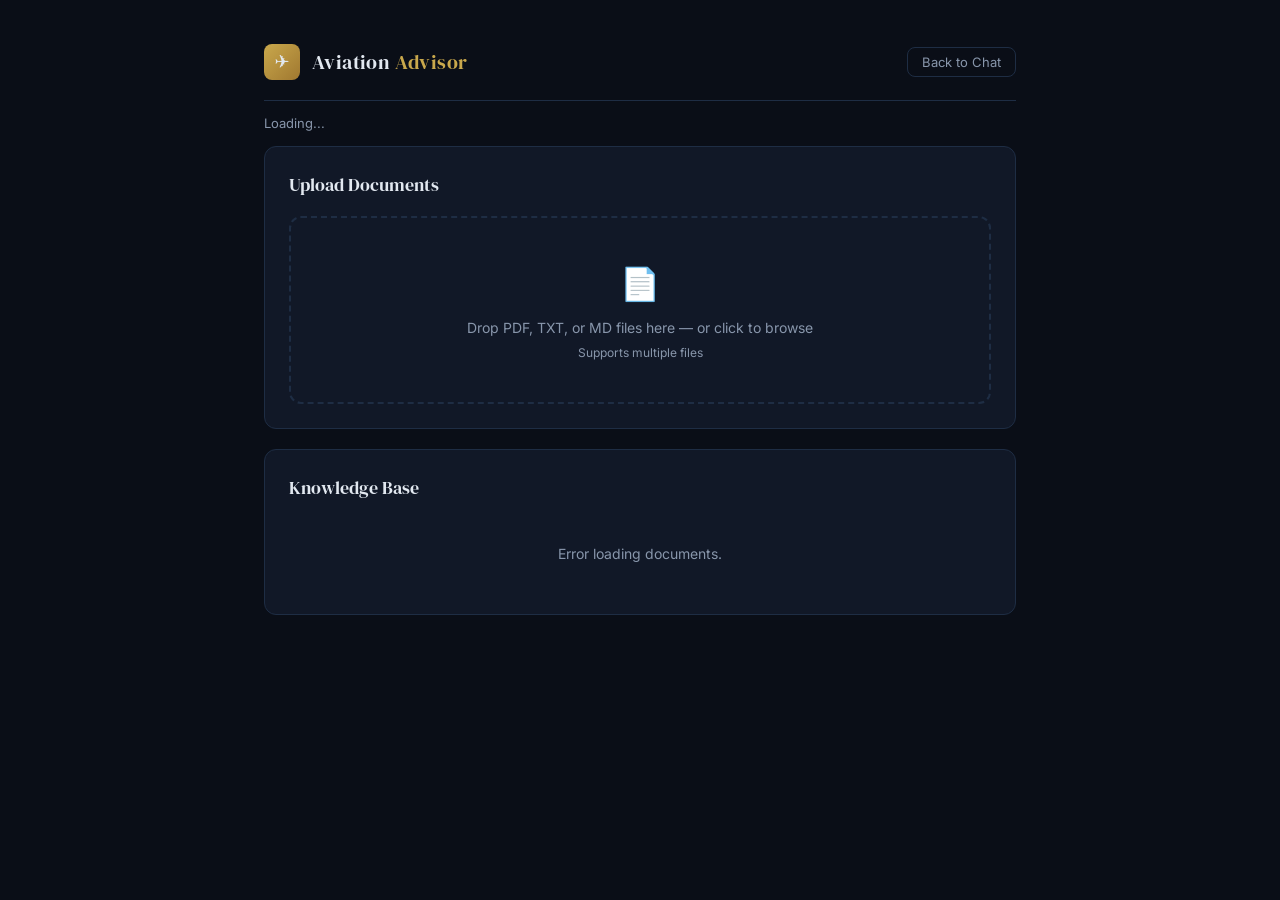
==== static/admin.html @ 2f49b135 "Initial commit: Aviation Advisor RAG chatbot FastAPI + ChromaDB + Anthropic Claude API - Document up" ====
<!DOCTYPE html>
<html lang="en">
<head>
    <meta charset="UTF-8">
    <meta name="viewport" content="width=device-width, initial-scale=1.0">
    <title>Aviation Advisor — Document Management</title>
    <link rel="preconnect" href="https://fonts.googleapis.com">
    <link href="https://fonts.googleapis.com/css2?family=DM+Serif+Display&family=Inter:wght@400;500;600&display=swap" rel="stylesheet">
    <link rel="stylesheet" href="/static/style.css">
</head>
<body>
    <div class="admin-shell">
        <header class="header" style="padding-left:0;padding-right:0;">
            <div class="header-brand">
                <div class="header-icon">&#9992;</div>
                <h1>Aviation <span>Advisor</span></h1>
            </div>
            <nav class="header-nav">
                <a href="/">Back to Chat</a>
            </nav>
        </header>

        <div id="stats" class="stats-bar">
            Loading...
        </div>

        <div class="admin-section">
            <h2>Upload Documents</h2>
            <div class="upload-zone" id="uploadZone" onclick="document.getElementById('fileInput').click()">
                <div class="icon">&#128196;</div>
                <div>Drop PDF, TXT, or MD files here — or click to browse</div>
                <div style="font-size:12px;margin-top:4px;color:var(--text-muted)">Supports multiple files</div>
                <input type="file" id="fileInput" multiple accept=".pdf,.txt,.md,.csv" onchange="uploadFiles(this.files)">
            </div>
            <div class="upload-progress" id="uploadProgress">
                <div class="progress-bar">
                    <div class="progress-bar-fill" id="progressFill"></div>
                </div>
                <div id="uploadStatus" style="font-size:13px;color:var(--text-muted)"></div>
            </div>
        </div>

        <div class="admin-section">
            <h2>Knowledge Base</h2>
            <div class="doc-list" id="docList">
                <div class="empty-state">Loading documents...</div>
            </div>
        </div>
    </div>

    <script>
    const uploadZone = document.getElementById('uploadZone');
    const docList = document.getElementById('docList');
    const stats = document.getElementById('stats');
    const uploadProgress = document.getElementById('uploadProgress');
    const progressFill = document.getElementById('progressFill');
    const uploadStatus = document.getElementById('uploadStatus');

    // Drag and drop
    uploadZone.addEventListener('dragover', (e) => {
        e.preventDefault();
        uploadZone.classList.add('dragover');
    });
    uploadZone.addEventListener('dragleave', () => {
        uploadZone.classList.remove('dragover');
    });
    uploadZone.addEventListener('drop', (e) => {
        e.preventDefault();
        uploadZone.classList.remove('dragover');
        uploadFiles(e.dataTransfer.files);
    });

    async function uploadFiles(files) {
        if (!files.length) return;

        uploadProgress.classList.add('active');
        progressFill.style.width = '20%';
        uploadStatus.textContent = `Uploading ${files.length} file(s)...`;

        const formData = new FormData();
        for (const file of files) {
            formData.append('files', file);
        }

        try {
            progressFill.style.width = '50%';
            uploadStatus.textContent = 'Processing and indexing...';

            const response = await fetch('/api/documents/upload', {
                method: 'POST',
                body: formData
            });

            if (response.status === 401) {
                uploadStatus.textContent = 'Session expired. Please refresh.';
                return;
            }

            const data = await response.json();
            progressFill.style.width = '100%';

            const indexed = data.results.filter(r => r.status === 'indexed').length;
            const failed = data.results.filter(r => r.status !== 'indexed').length;
            let msg = `${indexed} document(s) indexed (${data.total_chunks} total chunks)`;
            if (failed) msg += `, ${failed} failed`;
            uploadStatus.textContent = msg;

            setTimeout(() => {
                uploadProgress.classList.remove('active');
                progressFill.style.width = '0%';
            }, 3000);

            loadDocuments();

        } catch (err) {
            uploadStatus.textContent = 'Upload failed: ' + err.message;
            progressFill.style.width = '0%';
        }

        // Reset file input
        document.getElementById('fileInput').value = '';
    }

    async function loadDocuments() {
        try {
            const response = await fetch('/api/documents');
            if (response.status === 401) {
                docList.innerHTML = '<div class="empty-state">Session expired. Please refresh.</div>';
                return;
            }

            const data = await response.json();

            stats.innerHTML = `
                <span>Documents: <strong>${data.documents.length}</strong></span>
                <span>Total Chunks: <strong>${data.total_chunks}</strong></span>
            `;

            if (!data.documents.length) {
                docList.innerHTML = '<div class="empty-state">No documents yet. Upload files to build the knowledge base.</div>';
                return;
            }

            docList.innerHTML = data.documents.map(doc => `
                <div class="doc-item">
                    <div class="doc-info">
                        <div class="doc-icon">&#128196;</div>
                        <div>
                            <div class="doc-name">${doc.filename}</div>
                            <div class="doc-chunks">${doc.chunks} chunks</div>
                        </div>
                    </div>
                    <button class="doc-delete" onclick="deleteDoc('${doc.filename}')">Remove</button>
                </div>
            `).join('');

        } catch (err) {
            docList.innerHTML = '<div class="empty-state">Error loading documents.</div>';
        }
    }

    async function deleteDoc(filename) {
        if (!confirm(`Remove "${filename}" from the knowledge base?`)) return;

        try {
            await fetch(`/api/documents/${encodeURIComponent(filename)}`, { method: 'DELETE' });
            loadDocuments();
        } catch (err) {
            alert('Delete failed: ' + err.message);
        }
    }

    // Load on page ready
    loadDocuments();
    </script>
</body>
</html>
---- static/style.css ----
*, *::before, *::after { box-sizing: border-box; margin: 0; padding: 0; }

:root {
    --bg: #0a0e17;
    --surface: #111827;
    --surface-2: #1a2234;
    --border: #1e2d44;
    --text: #e2e8f0;
    --text-muted: #8896ab;
    --accent: #3b82f6;
    --accent-hover: #2563eb;
    --accent-soft: rgba(59, 130, 246, 0.1);
    --gold: #c9a84c;
    --success: #10b981;
    --danger: #ef4444;
    --radius: 12px;
    --font: 'Inter', system-ui, -apple-system, sans-serif;
    --font-serif: 'DM Serif Display', Georgia, serif;
}

body {
    font-family: var(--font);
    background: var(--bg);
    color: var(--text);
    min-height: 100vh;
    line-height: 1.6;
}

/* --- Layout --- */
.app-shell {
    display: flex;
    flex-direction: column;
    height: 100vh;
    max-width: 900px;
    margin: 0 auto;
}

/* --- Header --- */
.header {
    padding: 20px 24px;
    border-bottom: 1px solid var(--border);
    display: flex;
    align-items: center;
    justify-content: space-between;
    flex-shrink: 0;
}

.header-brand {
    display: flex;
    align-items: center;
    gap: 12px;
}

.header-icon {
    width: 36px;
    height: 36px;
    background: linear-gradient(135deg, var(--gold), #a07830);
    border-radius: 8px;
    display: flex;
    align-items: center;
    justify-content: center;
    font-size: 18px;
}

.header h1 {
    font-family: var(--font-serif);
    font-size: 20px;
    font-weight: 400;
    letter-spacing: 0.02em;
    color: var(--text);
}

.header h1 span {
    color: var(--gold);
}

.header-nav a {
    color: var(--text-muted);
    text-decoration: none;
    font-size: 13px;
    padding: 6px 14px;
    border: 1px solid var(--border);
    border-radius: 8px;
    transition: all 0.2s;
}

.header-nav a:hover {
    color: var(--text);
    border-color: var(--accent);
    background: var(--accent-soft);
}

/* --- Chat Area --- */
.chat-area {
    flex: 1;
    overflow-y: auto;
    padding: 24px;
    display: flex;
    flex-direction: column;
    gap: 20px;
}

.chat-area::-webkit-scrollbar { width: 6px; }
.chat-area::-webkit-scrollbar-track { background: transparent; }
.chat-area::-webkit-scrollbar-thumb { background: var(--border); border-radius: 3px; }

.message {
    display: flex;
    gap: 12px;
    max-width: 85%;
    animation: fadeIn 0.3s ease;
}

.message.user { align-self: flex-end; flex-direction: row-reverse; }
.message.assistant { align-self: flex-start; }

.message-avatar {
    width: 32px;
    height: 32px;
    border-radius: 8px;
    display: flex;
    align-items: center;
    justify-content: center;
    font-size: 14px;
    flex-shrink: 0;
    margin-top: 2px;
}

.message.user .message-avatar {
    background: var(--accent);
}

.message.assistant .message-avatar {
    background: linear-gradient(135deg, var(--gold), #a07830);
}

.message-content {
    padding: 12px 16px;
    border-radius: var(--radius);
    font-size: 14px;
    line-height: 1.7;
}

.message.user .message-content {
    background: var(--accent);
    color: white;
    border-bottom-right-radius: 4px;
}

.message.assistant .message-content {
    background: var(--surface-2);
    border: 1px solid var(--border);
    border-bottom-left-radius: 4px;
}

.message-content p { margin-bottom: 8px; }
.message-content p:last-child { margin-bottom: 0; }
.message-content ul, .message-content ol { margin: 8px 0; padding-left: 20px; }
.message-content li { margin-bottom: 4px; }
.message-content strong { color: var(--gold); font-weight: 600; }
.message-content code {
    background: rgba(0,0,0,0.3);
    padding: 2px 6px;
    border-radius: 4px;
    font-size: 13px;
}

/* --- Welcome --- */
.welcome {
    flex: 1;
    display: flex;
    flex-direction: column;
    align-items: center;
    justify-content: center;
    text-align: center;
    gap: 16px;
    padding: 40px;
}

.welcome-icon {
    width: 64px;
    height: 64px;
    background: linear-gradient(135deg, var(--gold), #a07830);
    border-radius: 16px;
    display: flex;
    align-items: center;
    justify-content: center;
    font-size: 28px;
    margin-bottom: 8px;
}

.welcome h2 {
    font-family: var(--font-serif);
    font-size: 24px;
    font-weight: 400;
    color: var(--text);
}

.welcome p {
    color: var(--text-muted);
    font-size: 14px;
    max-width: 420px;
}

.welcome-suggestions {
    display: flex;
    flex-wrap: wrap;
    gap: 8px;
    margin-top: 12px;
    justify-content: center;
}

.suggestion-chip {
    background: var(--surface-2);
    border: 1px solid var(--border);
    color: var(--text-muted);
    padding: 8px 16px;
    border-radius: 20px;
    font-size: 13px;
    cursor: pointer;
    transition: all 0.2s;
}

.suggestion-chip:hover {
    border-color: var(--gold);
    color: var(--gold);
    background: rgba(201, 168, 76, 0.08);
}

/* --- Input Area --- */
.input-area {
    padding: 16px 24px 24px;
    border-top: 1px solid var(--border);
    flex-shrink: 0;
}

.input-wrapper {
    display: flex;
    gap: 10px;
    align-items: flex-end;
    background: var(--surface);
    border: 1px solid var(--border);
    border-radius: var(--radius);
    padding: 8px 8px 8px 16px;
    transition: border-color 0.2s;
}

.input-wrapper:focus-within {
    border-color: var(--accent);
}

.input-wrapper textarea {
    flex: 1;
    background: transparent;
    border: none;
    color: var(--text);
    font-family: var(--font);
    font-size: 14px;
    line-height: 1.5;
    resize: none;
    outline: none;
    max-height: 120px;
    min-height: 24px;
    padding: 4px 0;
}

.input-wrapper textarea::placeholder {
    color: var(--text-muted);
}

.send-btn {
    width: 36px;
    height: 36px;
    background: var(--accent);
    border: none;
    border-radius: 8px;
    color: white;
    cursor: pointer;
    display: flex;
    align-items: center;
    justify-content: center;
    transition: background 0.2s;
    flex-shrink: 0;
}

.send-btn:hover { background: var(--accent-hover); }
.send-btn:disabled { opacity: 0.4; cursor: not-allowed; }

/* --- Typing Indicator --- */
.typing-indicator {
    display: flex;
    gap: 4px;
    padding: 4px 0;
}

.typing-indicator span {
    width: 6px;
    height: 6px;
    background: var(--text-muted);
    border-radius: 50%;
    animation: bounce 1.4s infinite ease-in-out;
}

.typing-indicator span:nth-child(2) { animation-delay: 0.16s; }
.typing-indicator span:nth-child(3) { animation-delay: 0.32s; }

@keyframes bounce {
    0%, 80%, 100% { transform: scale(0.6); opacity: 0.4; }
    40% { transform: scale(1); opacity: 1; }
}

@keyframes fadeIn {
    from { opacity: 0; transform: translateY(8px); }
    to { opacity: 1; transform: translateY(0); }
}

/* --- Admin Page --- */
.admin-shell {
    max-width: 800px;
    margin: 0 auto;
    padding: 24px;
    min-height: 100vh;
}

.admin-section {
    background: var(--surface);
    border: 1px solid var(--border);
    border-radius: var(--radius);
    padding: 24px;
    margin-bottom: 20px;
}

.admin-section h2 {
    font-family: var(--font-serif);
    font-size: 18px;
    font-weight: 400;
    margin-bottom: 16px;
    color: var(--text);
}

/* Upload */
.upload-zone {
    border: 2px dashed var(--border);
    border-radius: var(--radius);
    padding: 40px;
    text-align: center;
    cursor: pointer;
    transition: all 0.2s;
    color: var(--text-muted);
    font-size: 14px;
}

.upload-zone:hover, .upload-zone.dragover {
    border-color: var(--accent);
    background: var(--accent-soft);
    color: var(--text);
}

.upload-zone input[type="file"] {
    display: none;
}

.upload-zone .icon {
    font-size: 32px;
    margin-bottom: 8px;
}

.upload-progress {
    margin-top: 16px;
    display: none;
}

.upload-progress.active { display: block; }

.progress-bar {
    height: 4px;
    background: var(--surface-2);
    border-radius: 2px;
    overflow: hidden;
    margin-bottom: 8px;
}

.progress-bar-fill {
    height: 100%;
    background: var(--accent);
    border-radius: 2px;
    transition: width 0.3s;
    width: 0%;
}

/* Document List */
.doc-list {
    display: flex;
    flex-direction: column;
    gap: 8px;
}

.doc-item {
    display: flex;
    align-items: center;
    justify-content: space-between;
    padding: 12px 16px;
    background: var(--surface-2);
    border-radius: 8px;
    border: 1px solid var(--border);
}

.doc-info {
    display: flex;
    align-items: center;
    gap: 12px;
}

.doc-icon {
    width: 32px;
    height: 32px;
    background: rgba(201, 168, 76, 0.15);
    border-radius: 6px;
    display: flex;
    align-items: center;
    justify-content: center;
    font-size: 14px;
}

.doc-name {
    font-size: 14px;
    color: var(--text);
}

.doc-chunks {
    font-size: 12px;
    color: var(--text-muted);
}

.doc-delete {
    background: none;
    border: 1px solid var(--border);
    color: var(--text-muted);
    padding: 6px 12px;
    border-radius: 6px;
    cursor: pointer;
    font-size: 12px;
    transition: all 0.2s;
}

.doc-delete:hover {
    border-color: var(--danger);
    color: var(--danger);
}

.stats-bar {
    display: flex;
    gap: 24px;
    padding: 12px 0;
    font-size: 13px;
    color: var(--text-muted);
}

.stats-bar strong {
    color: var(--gold);
    font-weight: 600;
}

.empty-state {
    text-align: center;
    padding: 24px;
    color: var(--text-muted);
    font-size: 14px;
}

/* Responsive */
@media (max-width: 640px) {
    .header { padding: 16px; }
    .chat-area { padding: 16px; }
    .input-area { padding: 12px 16px 16px; }
    .message { max-width: 95%; }
    .welcome-suggestions { flex-direction: column; }
    .admin-shell { padding: 16px; }
}
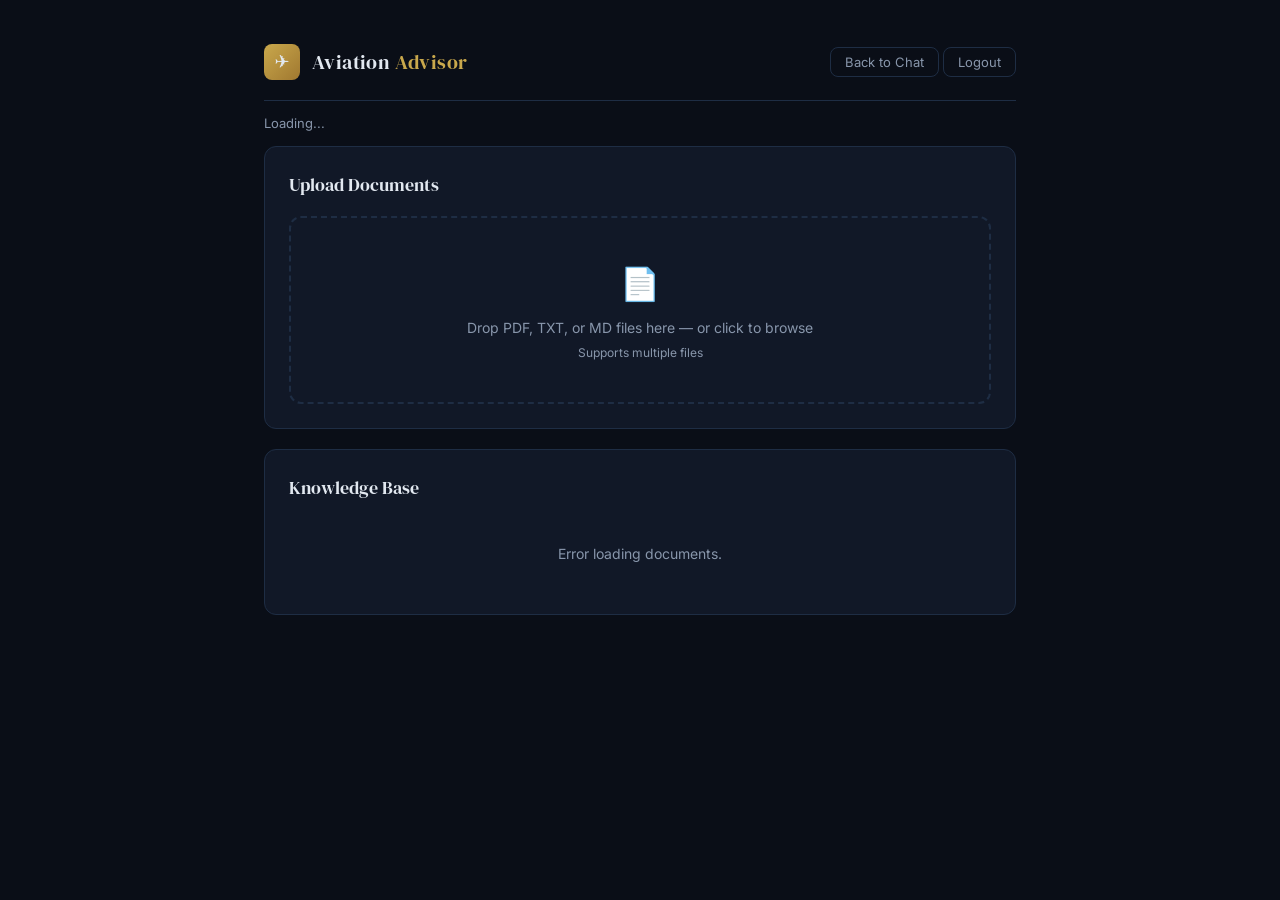
==== commit 109c5503: "Add session-based login with autofilled password Replace HTTP Basic Auth with cookie-based session a" ====
--- a/static/admin.html
+++ b/static/admin.html
@@ -17,6 +17,7 @@
             </div>
             <nav class="header-nav">
                 <a href="/">Back to Chat</a>
+                <a href="/logout">Logout</a>
             </nav>
         </header>
 
